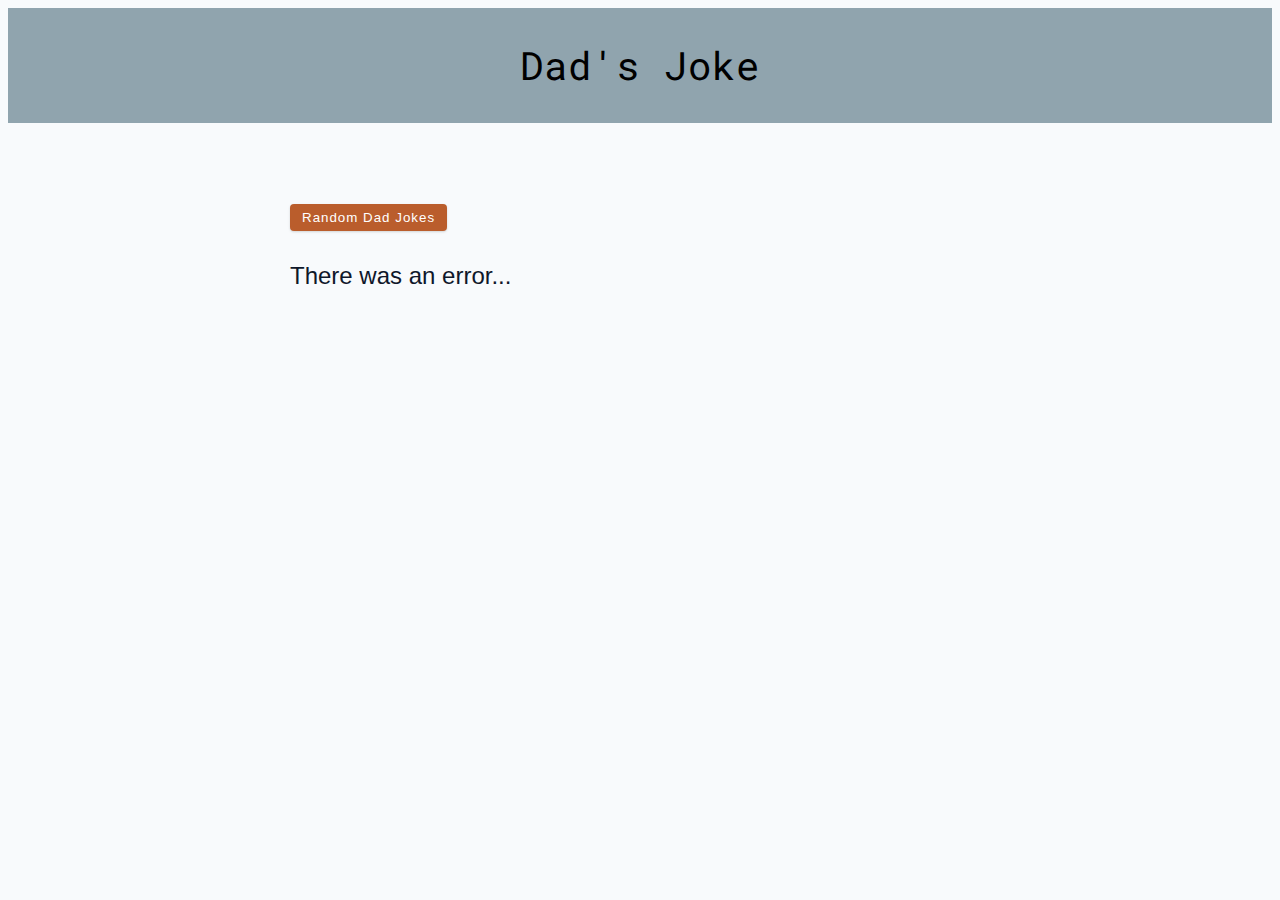
==== dads_joke/index.html @ 636572f1 "commit" ====
<!DOCTYPE html>
<html lang="en">
  <head>
    <meta charset="UTF-8" />
    <meta http-equiv="X-UA-Compatible" content="IE=edge" />
    <meta name="viewport" content="width=device-width, initial-scale=1.0" />
    <title>Dad Jokes</title>
    <link rel="stylesheet" href="./styles.css" />
    <link rel="preconnect" href="https://fonts.googleapis.com">
    <link rel="preconnect" href="https://fonts.gstatic.com" crossorigin>
    <link href="https://fonts.googleapis.com/css2?family=Roboto+Mono:wght@700&display=swap" rel="stylesheet">
  </head>
  <body>
    <nav>
      <div class="nav-center">
        <!-- nav header -->
        <div class="nav-header">
          <h2 class="heading">Dad's Joke</h2>
        </div>
      </div>
    </nav>
    <div class="container">
      <button class="btn">random dad jokes</button>
      <p class="result">
        Lorem, ipsum dolor sit amet consectetur adipisicing elit. Exercitationem
        unde quibusdam quia ex asperiores consectetur quis maxime corporis
        suscipit expedita.
      </p>
    </div>
    <script src="./app.js"></script>
  </body>
</html>
---- dads_joke/styles.css ----
*,
::after,
::before {
  box-sizing: border-box;
}

:root {
  --primary-100: hsl(21, 94%, 87%);
  --primary-200: hsl(21, 80%, 74%);
  --primary-300: hsl(21, 65%, 59%);
  --primary-400: hsl(21, 57%, 50%);
  /* primary/main color */
  --primary-500: hsl(21, 62%, 45%);
  --primary-600: hsl(21, 77%, 34%);
  --primary-700: hsl(21, 81%, 29%);
  --primary-800: hsl(21, 84%, 25%);
  --primary-900: hsl(21, 91%, 17%);

  /* grey */
  --grey-50: #f8fafc;
  --grey-100: #f1f5f9;
  --grey-200: #e2e8f0;
  --grey-300: #cbd5e1;
  --grey-400: #94a3b8;
  --grey-500: #64748b;
  --grey-600: #475569;
  --grey-700: #334155;
  --grey-800: #1e293b;
  --grey-900: #0f172a;
  /* rest of the colors */
  --black: #222;
  --white: #fff;
  --red-light: #f8d7da;
  --red-dark: #842029;
  --green-light: #d1e7dd;
  --green-dark: #0f5132;

  --smallText: 0.7em;
  /* rest of the vars */
  --backgroundColor: var(--grey-50);
  --textColor: var(--grey-900);
  --borderRadius: 0.25rem;
  --letterSpacing: 1px;
  --transition: 0.3s ease-in-out all;
  --max-width: 1120px;
  --fixed-width: 600px;
  --fluid-width: 90vw;
  /* box shadow*/
  --shadow-1: 0 1px 3px 0 rgba(0, 0, 0, 0.1), 0 1px 2px 0 rgba(0, 0, 0, 0.06);
  --shadow-2: 0 4px 6px -1px rgba(0, 0, 0, 0.1),
    0 2px 4px -1px rgba(0, 0, 0, 0.06);
  --shadow-3: 0 10px 15px -3px rgba(0, 0, 0, 0.1),
    0 4px 6px -2px rgba(0, 0, 0, 0.05);
  --shadow-4: 0 20px 25px -5px rgba(0, 0, 0, 0.1),
    0 10px 10px -5px rgba(0, 0, 0, 0.04);
}

body {
  background: var(--backgroundColor);
  font-family: -apple-system, BlinkMacSystemFont, 'Segoe UI', Roboto, Oxygen,
    Ubuntu, Cantarell, 'Open Sans', 'Helvetica Neue', sans-serif;
  font-weight: 400;
  line-height: 1.75;
  color: var(--textColor);
}

p {
  margin-bottom: 1.5rem;
  max-width: 40em;
}

h1,
h2,
h3,
h4,
h5 {
  margin: 0;
  margin-bottom: 1.38rem;
  font-family: var(--headingFont);
  font-weight: 400;
  line-height: 1.3;
  text-transform: capitalize;
  letter-spacing: var(--letterSpacing);
}

h1 {
  margin-top: 0;
  font-size: 3.052rem;
}

h2 {
  font-size: 2.441rem;
}

h3 {
  font-size: 1.953rem;
}

h4 {
  font-size: 1.563rem;
}

h5 {
  font-size: 1.25rem;
}

small,
.text-small {
  font-size: var(--smallText);
}

a {
  text-decoration: none;
}
ul {
  list-style-type: none;
  padding: 0;
}

.img {
  width: 100%;
  display: block;
  object-fit: cover;
}
.btn {
  cursor: pointer;
  color: var(--white);
  background: var(--primary-500);
  border: transparent;
  border-radius: var(--borderRadius);
  letter-spacing: var(--letterSpacing);
  padding: 0.375rem 0.75rem;
  box-shadow: var(--shadow-1);
  transition: var(--transition);
  text-transform: capitalize;
  display: inline-block;
}
.btn:hover {
  background: var(--primary-700);
  box-shadow: var(--shadow-3);
}
/*
=============== 
Jokes
===============
*/

.container {
  width: 90vw;
  max-width: 700px;
  margin: 0 auto;
  padding-top: 5rem;
}

.result {
  font-size: 1.5rem;
}

nav {
  background: #90A4AE;
  box-shadow: grey;
}

.nav-header {
  display: flex;
  align-items: center;
  justify-content: space-between;
  padding: 1rem;
}

.heading {
  font-family: 'Roboto Mono', monospace;
  color: Black;
  max-width: 1170px;
  margin: 0 auto;
  display: flex;
  text-align: left;
  justify-content: space-between;
  padding: 1rem;
}
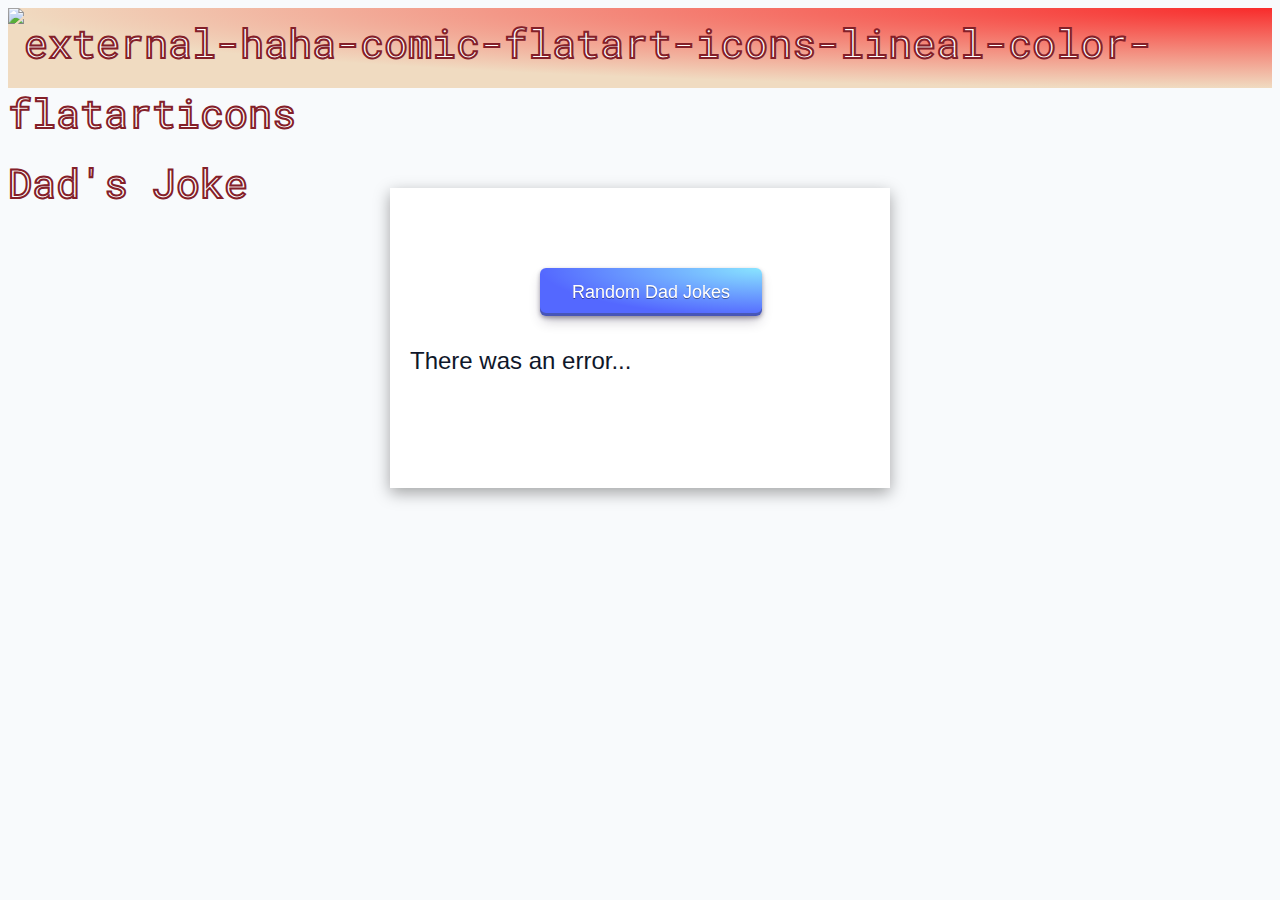
==== commit af08bffb: "commit" ====
--- a/dads_joke/index.html
+++ b/dads_joke/index.html
@@ -11,14 +11,15 @@
     <link href="https://fonts.googleapis.com/css2?family=Roboto+Mono:wght@700&display=swap" rel="stylesheet">
   </head>
   <body>
-    <nav>
-      <div class="nav-center">
-        <!-- nav header -->
-        <div class="nav-header">
-          <h2 class="heading">Dad's Joke</h2>
-        </div>
+    <nav class="navbar bg-body-tertiary">
+      <div class="container-fluid">
+        <a class="navbar-brand" href="#">
+          <img class="logo" src="https://img.icons8.com/external-flatart-icons-lineal-color-flatarticons/64/external-haha-comic-flatart-icons-lineal-color-flatarticons.png" alt="external-haha-comic-flatart-icons-lineal-color-flatarticons"/>
+          Dad's Joke
+        </a>
       </div>
     </nav>
+
     <div class="container">
       <button class="btn">random dad jokes</button>
       <p class="result">
--- a/dads_joke/styles.css
+++ b/dads_joke/styles.css
@@ -123,58 +123,67 @@
   object-fit: cover;
 }
 .btn {
-  cursor: pointer;
-  color: var(--white);
-  background: var(--primary-500);
-  border: transparent;
-  border-radius: var(--borderRadius);
-  letter-spacing: var(--letterSpacing);
-  padding: 0.375rem 0.75rem;
-  box-shadow: var(--shadow-1);
-  transition: var(--transition);
   text-transform: capitalize;
   display: inline-block;
+  margin-left: 150px;
+  display: inline-block;
+  outline: 0;
+  border: 0;
+  cursor: pointer;
+  will-change: box-shadow,transform;
+  background: radial-gradient( 100% 100% at 100% 0%, #89E5FF 0%, #5468FF 100% );
+  box-shadow: 0px 2px 4px rgb(45 35 66 / 40%), 0px 7px 13px -3px rgb(45 35 66 / 30%), inset 0px -3px 0px rgb(58 65 111 / 50%);
+  padding: 0 32px;
+  border-radius: 6px;
+  color: #fff;
+  height: 48px;
+  font-size: 18px;
+  text-shadow: 0 1px 0 rgb(0 0 0 / 40%);
+  transition: box-shadow 0.15s ease,transform 0.15s ease;
 }
+
 .btn:hover {
-  background: var(--primary-700);
-  box-shadow: var(--shadow-3);
+  box-shadow: 0px 4px 8px rgb(45 35 66 / 40%), 0px 7px 13px -3px rgb(45 35 66 / 30%), inset 0px -3px 0px #3c4fe0;
+  transform: translateY(-2px);
 }
-/*
-=============== 
-Jokes
-===============
-*/
+
+.btn:active{
+  box-shadow: inset 0px 3px 7px #3c4fe0;
+  transform: translateY(2px);
+}
 
 .container {
   width: 90vw;
   max-width: 700px;
   margin: 0 auto;
   padding-top: 5rem;
+  background-color: white;
+  height: 300px;
+  width: 500px;
+  margin-top: 100px;
+  box-shadow: rgba(0, 0, 0, 0.35) 0px 5px 15px;
+
 }
 
 .result {
   font-size: 1.5rem;
+  margin-left: 20px;
+}
+
+.logo {
+  width: "64";
+  height: "64"; 
 }
 
 nav {
-  background: #90A4AE;
-  box-shadow: grey;
+  background:radial-gradient( 100% 100% at 100% 0%, #f82b2b 0%, #f0dbc1 100% );
+  height: 80px;
 }
 
-.nav-header {
-  display: flex;
-  align-items: center;
-  justify-content: space-between;
-  padding: 1rem;
-}
-
-.heading {
+.navbar-brand {
   font-family: 'Roboto Mono', monospace;
-  color: Black;
-  max-width: 1170px;
-  margin: 0 auto;
-  display: flex;
+  color: white;
+  -webkit-text-stroke: 2px var(--red-dark);
+  font-size: 40px;
   text-align: left;
-  justify-content: space-between;
-  padding: 1rem;
 }